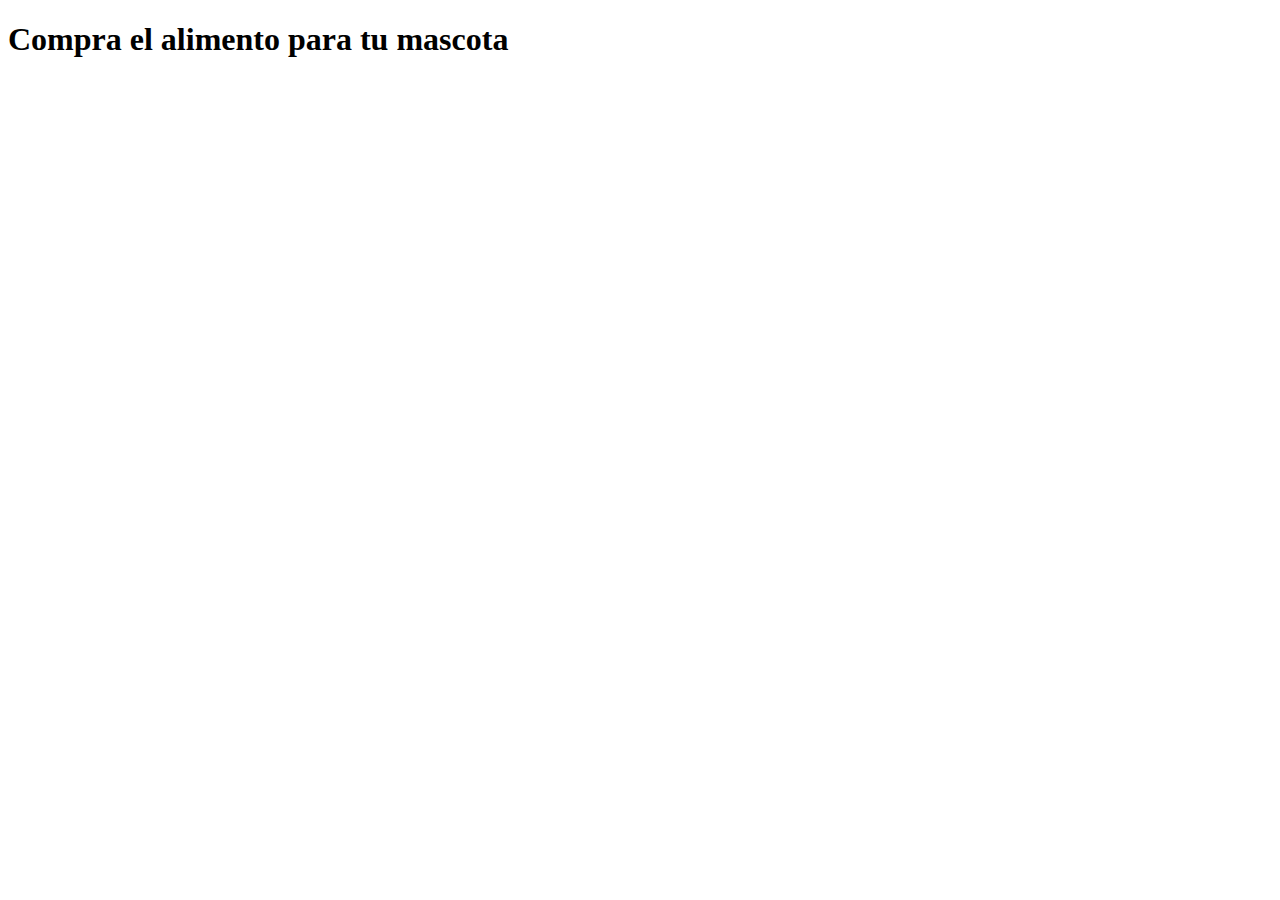
==== index.html @ 595beacd "asd" ====
<!DOCTYPE html>
<html lang="es">
<head>
    <meta charset="UTF-8">
    <meta http-equiv="X-UA-Compatible" content="IE=edge">
    <meta name="viewport" content="width=device-width, initial-scale=1.0">
    <title>Tienda alimentos balanceados</title>
</head>
<body>
    <h1>Compra el alimento para tu mascota</h1>





    <script src="./javascript/main.js"></script>
</body>
</html>
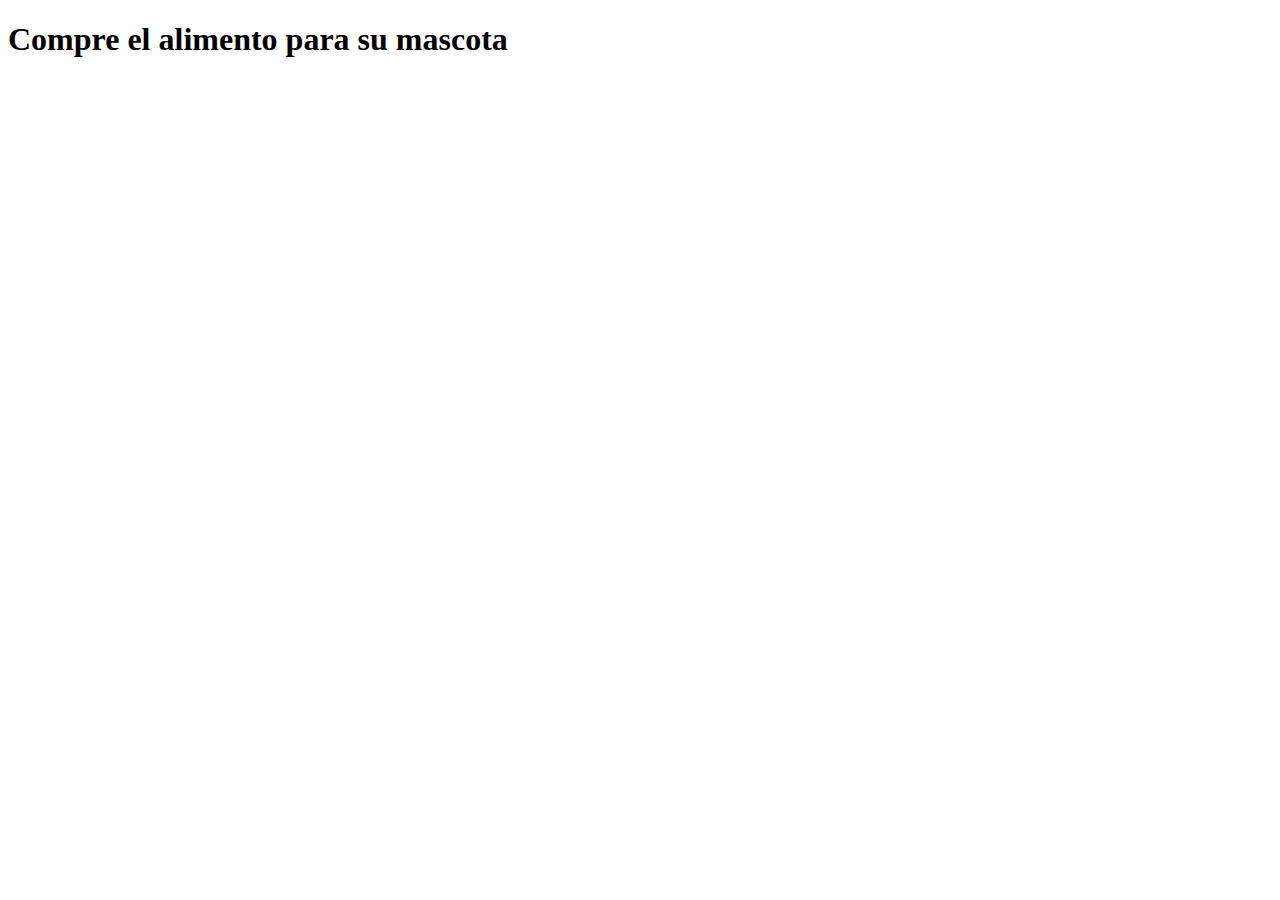
==== commit 7c1f5124: "probando" ====
--- a/index.html
+++ b/index.html
@@ -7,7 +7,7 @@
     <title>Tienda alimentos balanceados</title>
 </head>
 <body>
-    <h1>Compra el alimento para tu mascota</h1>
+    <h1>Compre el alimento para su mascota</h1>
 
 
 
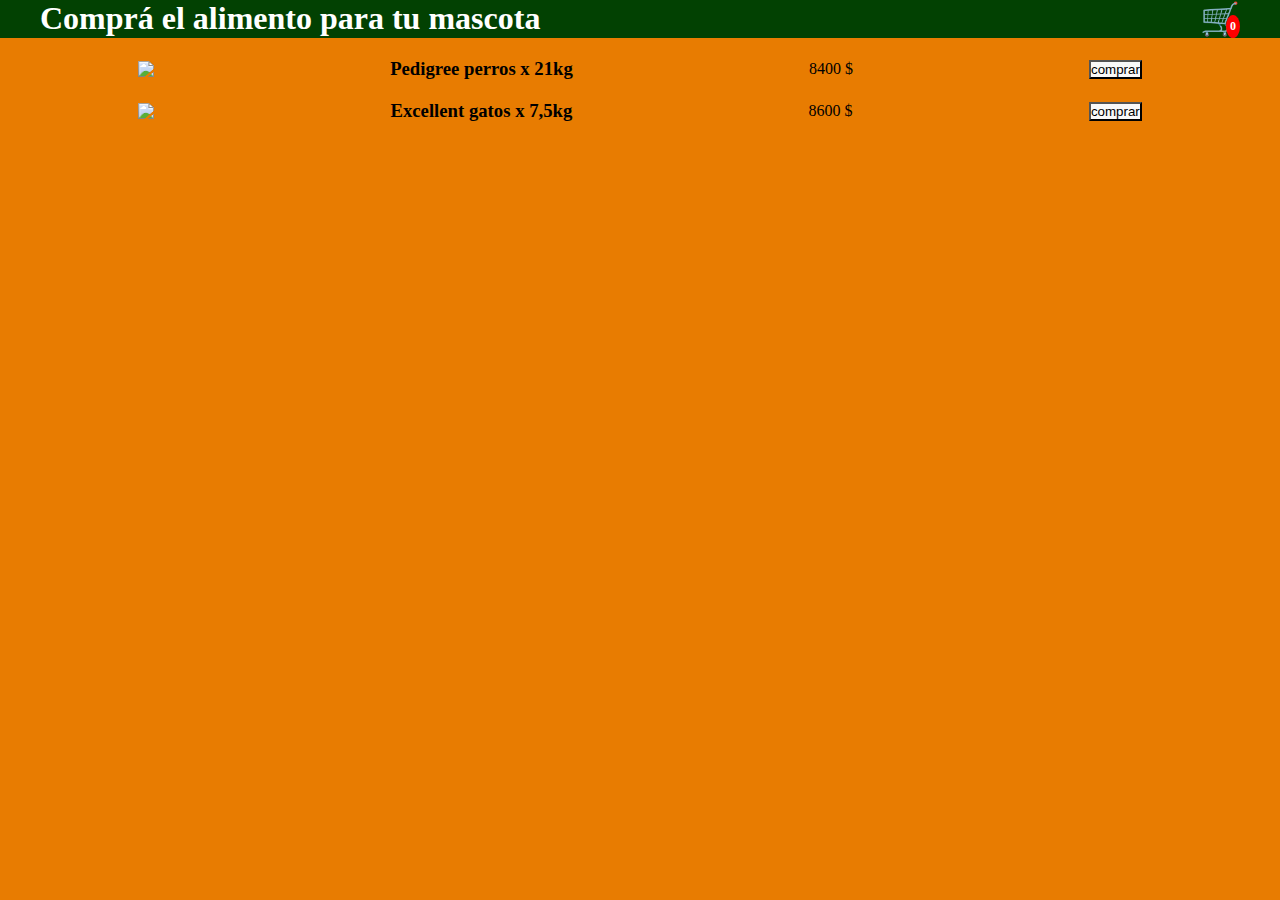
==== commit 86ba33e6: "mejorando proyecto" ====
--- a/index.html
+++ b/index.html
@@ -4,15 +4,33 @@
     <meta charset="UTF-8">
     <meta http-equiv="X-UA-Compatible" content="IE=edge">
     <meta name="viewport" content="width=device-width, initial-scale=1.0">
+    <link rel="stylesheet" href="./css/styles.css">
     <title>Tienda alimentos balanceados</title>
 </head>
 <body>
-    <h1>Compre el alimento para su mascota</h1>
+   <header>
+    <div class="nav-container">
+        <nav class="navbar">
+            <h1 class="navbar-logo">Comprá el alimento para tu mascota</h1>
+            <h1 class="ver-carrito" id="verCarrito">🛒<span id="cantidadCarrito" class="cantidad-carrito"></span></h1>
+        </nav>
+    </div>
+   </header>
+   
+   
+    <main>
+        <div id="shopContent" class="shop-content"></div>
+
+        <div id="modal-container" class="modal-container"></div>
+    </main>
+        
+    
+
+   
 
 
-
-
-
-    <script src="./javascript/main.js"></script>
+    <script src="./javascript/productos.js"></script>
+    <script src="./javascript/app.js"></script>
+    <script src="./javascript/carrito.js"></script>
 </body>
 </html>--- a/css/styles.css
+++ b/css/styles.css
@@ -0,0 +1,112 @@
+@import url("https://fonts.googleapis.com/css2?family=Playfair+Display:wght@600&display=swap");
+* {
+    margin: 0;
+    padding: 0;
+}
+body {
+    background-color: rgb(232, 124, 1);
+}
+.navbar {
+    display: flex;
+    justify-content: space-between;
+    background-color: rgb(2, 65, 2);
+}
+
+.navbar-logo{
+    margin-left: 40px;
+    color: rgb(255, 255, 255);
+}
+
+.ver-carrito{
+    cursor: pointer;
+    margin-right: 40px;
+}
+
+.boton-comprar {
+    background-color: rgb(249, 249, 249);
+    cursor: pointer    
+}
+.card {
+display: flex;
+flex-direction: row;
+align-items: center;
+justify-content: space-around;
+margin: 20px;
+
+}
+
+.modal-container {
+    width: 80%;
+    margin: 0 10%;
+    max-height: 88vh;
+    color: rgb(253, 253, 254);
+    background-color: rgb(1, 1, 1);
+    display: flex;
+    flex-direction: column;
+    align-items: center;
+    position: fixed;
+    overflow: auto;
+    z-index: 9;
+    top: 12vh;
+    scrollbar-color: none;
+}
+
+.modal-container::-webkit-scrollbar{
+    display: none;
+}
+
+.modal-header{
+    display: flex;
+    justify-content: space-around;
+    background-color: rgb(0, 0, 0);
+    color: rgb(255, 255, 255);
+    width: 100%;
+}
+
+.modal-header-title {
+    justify-self: start;
+} 
+
+.modal-header-button{
+    cursor: pointer;
+}
+
+.modal-container > .modal-content{
+    display: flex;
+    flex-direction: row;
+    justify-content: space-around;
+    align-items: center;
+    width: 70%;
+    margin: 10px;
+}
+
+.total-content{
+    font-size: 25px;
+    padding: 20px;
+    text-align: center;
+    padding-top: 20px;
+}
+
+.delete-product{
+    cursor: pointer;
+}
+
+.cantidad-carrito{
+    background-color: rgb(255, 0, 0);
+    color: rgb(255, 255, 255);
+    border-radius: 50%;
+    font-size: 12px;
+    padding: 4px;
+    top: 15px;
+    right: 40px;
+    position: absolute;
+    display: none;
+}
+
+.sumar {
+    cursor: pointer;
+}
+
+.restar {
+    cursor: pointer;
+}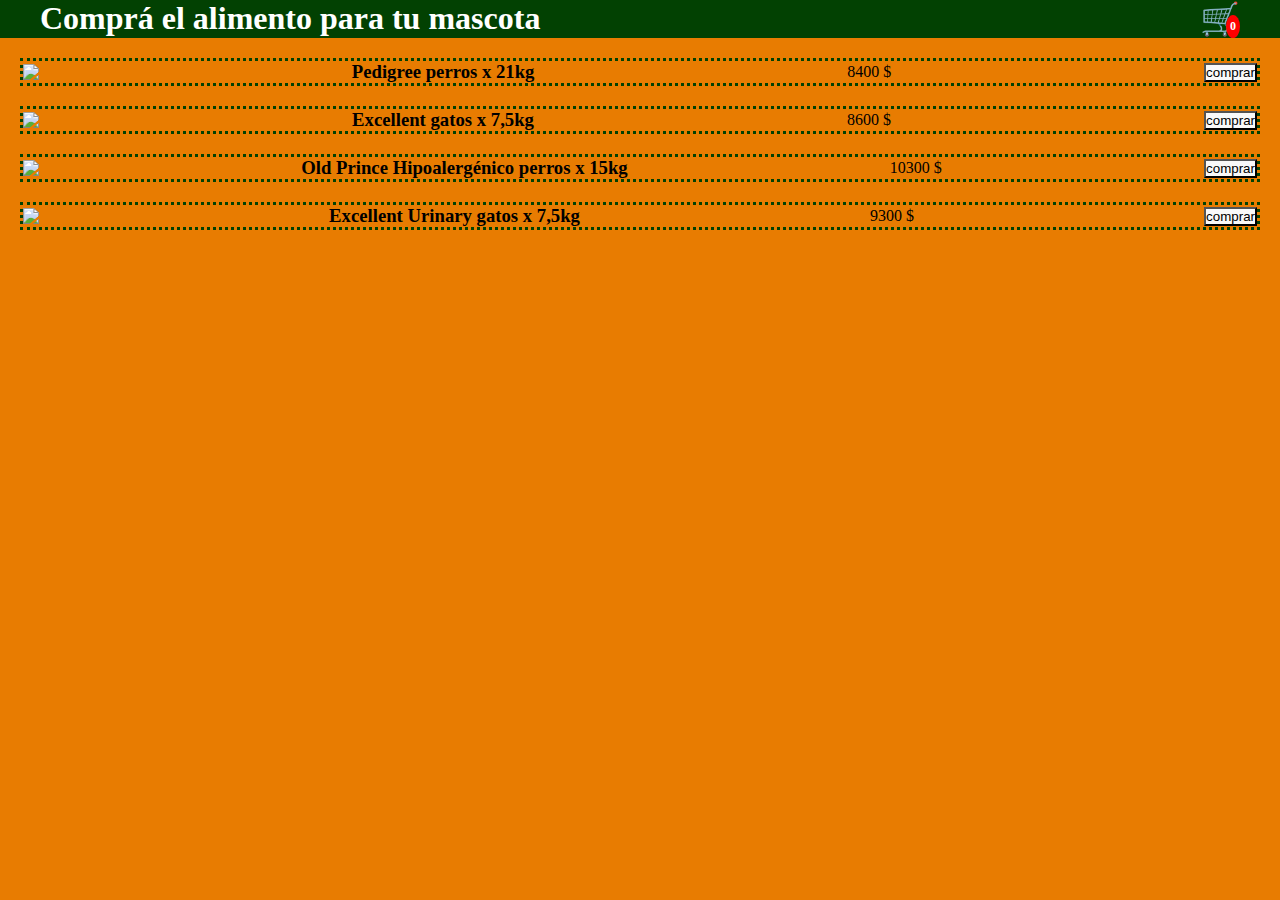
==== commit 95c9d768: "agregando cosas" ====
--- a/index.html
+++ b/index.html
@@ -1,36 +1,33 @@
 <!DOCTYPE html>
 <html lang="es">
-<head>
-    <meta charset="UTF-8">
-    <meta http-equiv="X-UA-Compatible" content="IE=edge">
-    <meta name="viewport" content="width=device-width, initial-scale=1.0">
-    <link rel="stylesheet" href="./css/styles.css">
+  <head>
+    <meta charset="UTF-8" />
+    <meta http-equiv="X-UA-Compatible" content="IE=edge" />
+    <meta name="viewport" content="width=device-width, initial-scale=1.0" />
+    <link rel="stylesheet" href="./css/styles.css" />
     <title>Tienda alimentos balanceados</title>
-</head>
-<body>
-   <header>
-    <div class="nav-container">
+  </head>
+  <body>
+    <header>
+      <div class="nav-container">
         <nav class="navbar">
-            <h1 class="navbar-logo">Comprá el alimento para tu mascota</h1>
-            <h1 class="ver-carrito" id="verCarrito">🛒<span id="cantidadCarrito" class="cantidad-carrito"></span></h1>
+          <h1 class="navbar-logo">Comprá el alimento para tu mascota</h1>
+          <h1 class="ver-carrito" id="verCarrito">
+            🛒<span id="cantidadCarrito" class="cantidad-carrito"></span>
+          </h1>
         </nav>
-    </div>
-   </header>
-   
-   
+      </div>
+    </header>
+
     <main>
-        <div id="shopContent" class="shop-content"></div>
+      <div id="shopContent" class="shop-content"></div>
 
-        <div id="modal-container" class="modal-container"></div>
+      <div id="modal-container" class="modal-container"></div>
     </main>
-        
-    
-
-   
-
 
     <script src="./javascript/productos.js"></script>
     <script src="./javascript/app.js"></script>
     <script src="./javascript/carrito.js"></script>
-</body>
-</html>+    
+  </body>
+</html>
--- a/css/styles.css
+++ b/css/styles.css
@@ -29,9 +29,11 @@
 .card {
 display: flex;
 flex-direction: row;
-align-items: center;
-justify-content: space-around;
+align-items: center; 
+justify-content: space-between;
 margin: 20px;
+border-style: dotted;
+border-color:  rgb(2, 65, 2);
 
 }
 
@@ -105,8 +107,13 @@
 
 .sumar {
     cursor: pointer;
+    font-size: 30px;
+    
 }
 
 .restar {
     cursor: pointer;
-}+    font-size: 30px;
+}
+
+
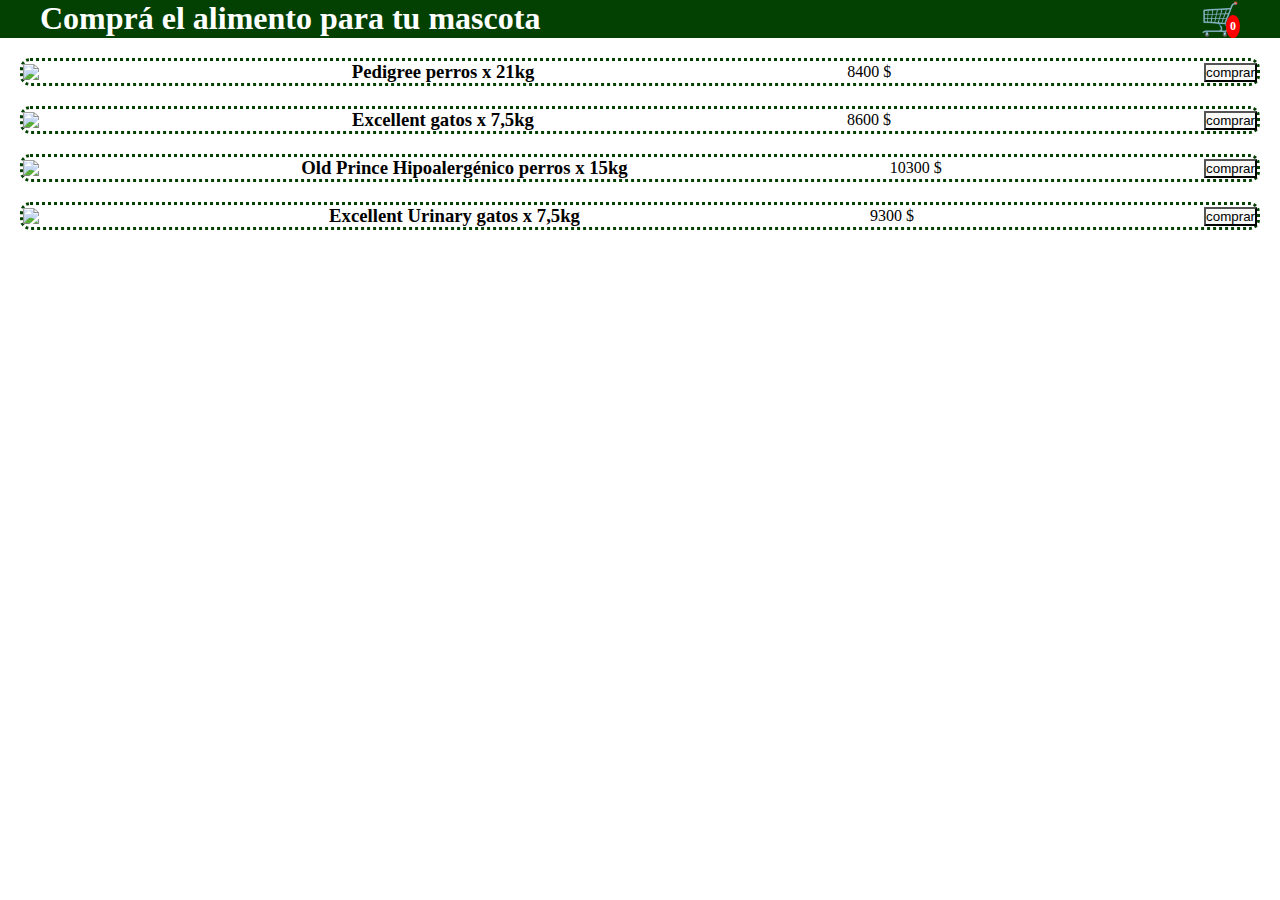
==== commit 7f01c57e: "agregando cosas" ====
--- a/index.html
+++ b/index.html
@@ -6,9 +6,11 @@
     <meta name="viewport" content="width=device-width, initial-scale=1.0" />
     <link rel="stylesheet" href="./css/styles.css" />
     <title>Tienda alimentos balanceados</title>
+    
   </head>
   <body>
     <header>
+      
       <div class="nav-container">
         <nav class="navbar">
           <h1 class="navbar-logo">Comprá el alimento para tu mascota</h1>
--- a/css/styles.css
+++ b/css/styles.css
@@ -4,7 +4,7 @@
     padding: 0;
 }
 body {
-    background-color: rgb(232, 124, 1);
+    background-color: rgb(255, 255, 255);
 }
 .navbar {
     display: flex;
@@ -34,7 +34,7 @@
 margin: 20px;
 border-style: dotted;
 border-color:  rgb(2, 65, 2);
-
+border-radius: 10px;
 }
 
 .modal-container {
